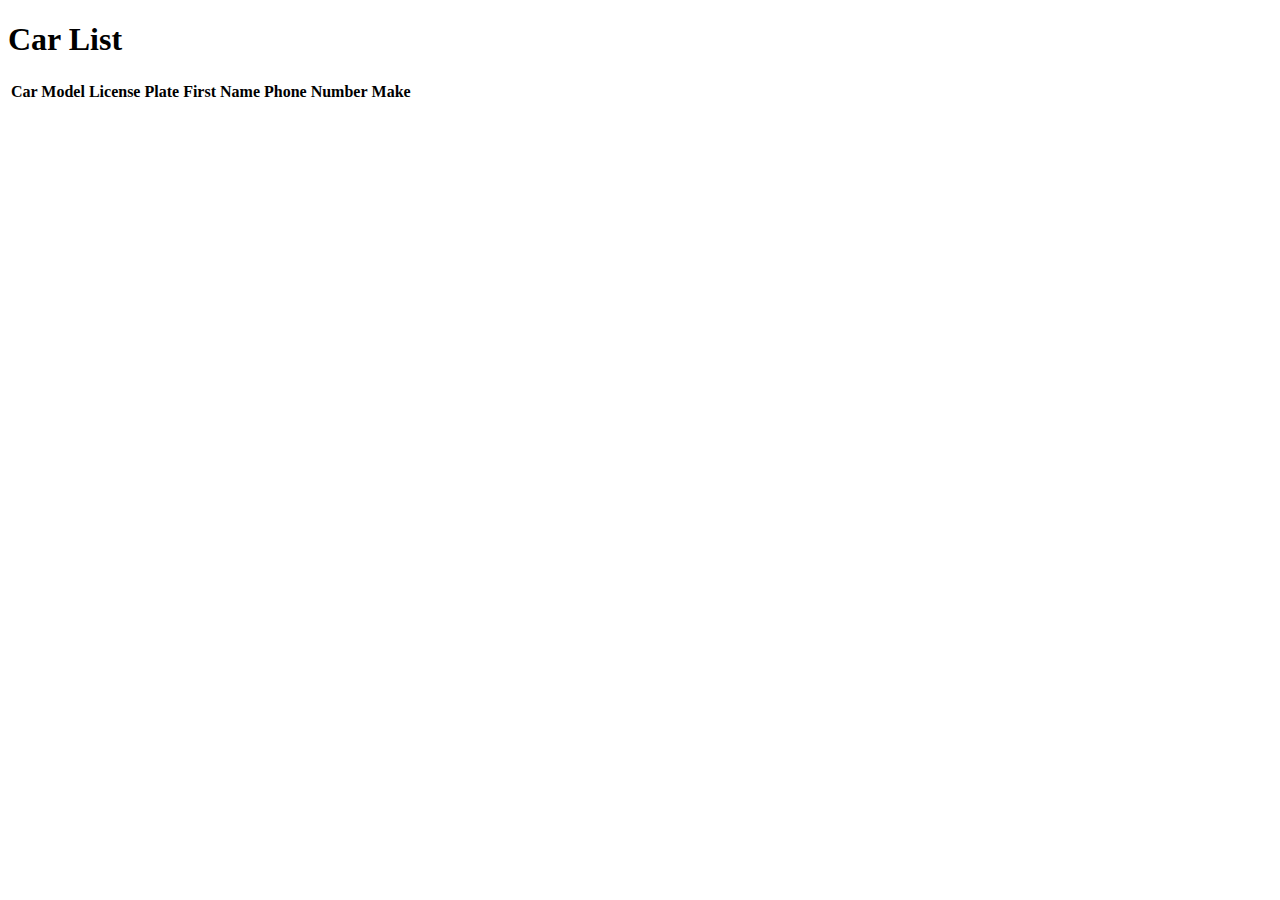
==== src/main/resources/templates/car-list.html @ 11beaed6 "!" ====
<!DOCTYPE html>
<html xmlns:th="http://www.thymeleaf.org">
<head>
  <meta charset="UTF-8">
  <title>Car List</title>
</head>
<body>
<h1>Car List</h1>
<table>
  <tr>
    <th>Car Model</th>
    <th>License Plate</th>
    <th>First Name</th>
    <th>Phone Number</th>
    <th>Make</th>
  </tr>
  <tr th:each="personCar : ${personCars}">
    <td th:text="${personCar.carModel}"></td>
    <td th:text="${personCar.licensePlate}"></td>
    <td th:text="${personCar.personId.firstName}"></td>
    <td th:text="${personCar.personId.phone_number}"></td>
    <td th:text="${personCar.makeId.mark}"></td>
  </tr>
</table>
</body>
</html>
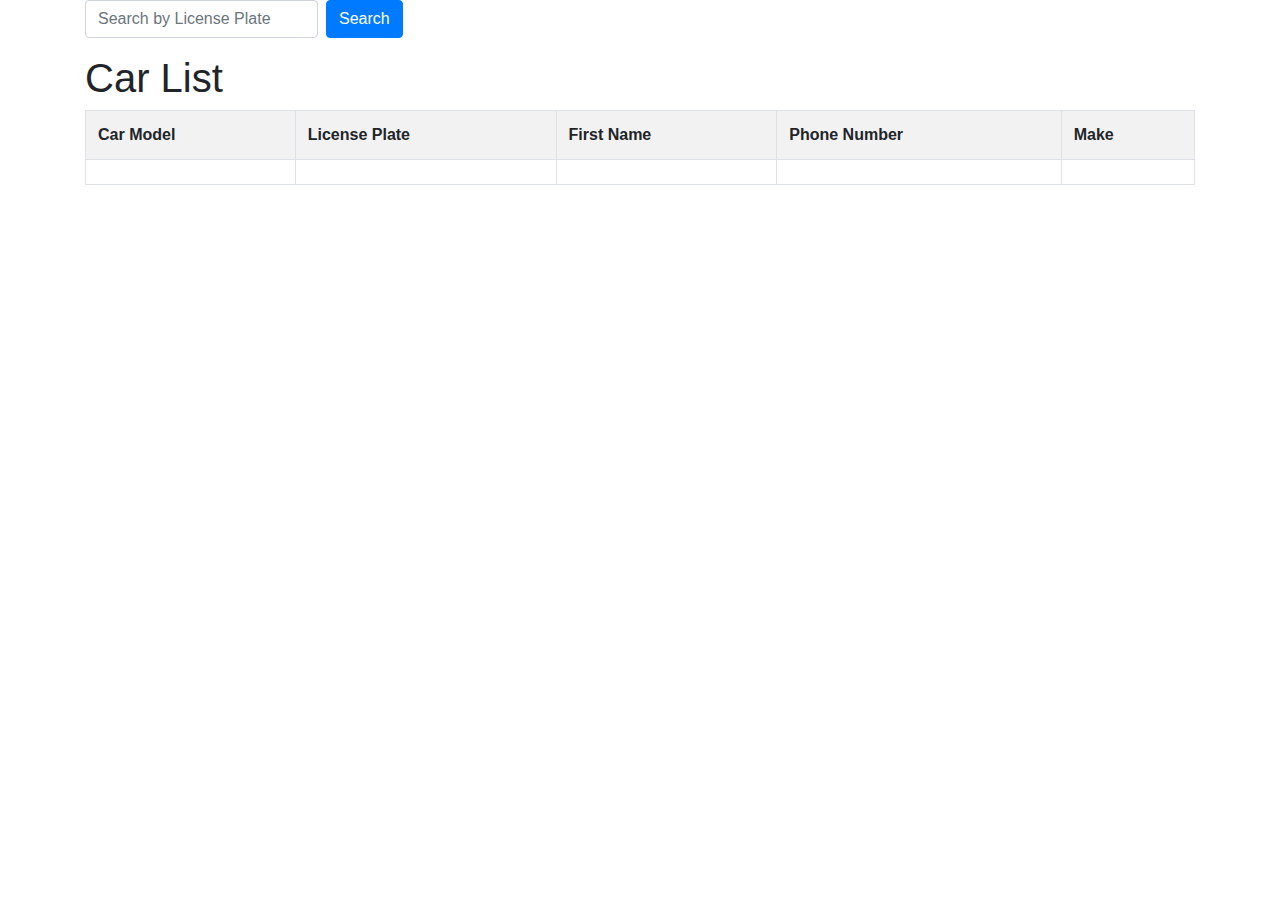
==== commit e895b815: "!" ====
--- a/src/main/resources/templates/car-list.html
+++ b/src/main/resources/templates/car-list.html
@@ -1,26 +1,38 @@
 <!DOCTYPE html>
 <html xmlns:th="http://www.thymeleaf.org">
 <head>
-  <meta charset="UTF-8">
-  <title>Car List</title>
+    <meta charset="UTF-8">
+    <title>Car List</title>
+    <link rel="stylesheet" href="https://maxcdn.bootstrapcdn.com/bootstrap/4.5.0/css/bootstrap.min.css">
+    <script src="https://maxcdn.bootstrapcdn.com/bootstrap/4.5.0/js/bootstrap.min.js"></script>
 </head>
 <body>
-<h1>Car List</h1>
-<table>
-  <tr>
-    <th>Car Model</th>
-    <th>License Plate</th>
-    <th>First Name</th>
-    <th>Phone Number</th>
-    <th>Make</th>
-  </tr>
-  <tr th:each="personCar : ${personCars}">
-    <td th:text="${personCar.carModel}"></td>
-    <td th:text="${personCar.licensePlate}"></td>
-    <td th:text="${personCar.personId.firstName}"></td>
-    <td th:text="${personCar.personId.phone_number}"></td>
-    <td th:text="${personCar.makeId.mark}"></td>
-  </tr>
-</table>
+<div class="container">
+
+    <!-- Добавленная строка поиска -->
+    <form action="/cars/search" method="get" class="form-inline mb-3">
+        <input type="text" name="licensePlate" class="form-control mr-2" placeholder="Search by License Plate">
+        <button type="submit" class="btn btn-primary">Search</button>
+    </form>
+
+    <h1>Car List</h1>
+    <table id="example" class="table table-striped table-bordered">
+        <tr>
+            <th>Car Model</th>
+            <th>License Plate</th>
+            <th>First Name</th>
+            <th>Phone Number</th>
+            <th>Make</th>
+        </tr>
+        <tr th:each="personCar : ${personCars}">
+            <td th:text="${personCar.carModel}"></td>
+            <td th:text="${personCar.licensePlate}"></td>
+            <td th:text="${personCar.personId.firstName}"></td>
+            <td th:text="${personCar.personId.phone_number}"></td>
+            <td th:text="${personCar.makeId.mark}"></td>
+        </tr>
+    </table>
+</div>
+<script src="js/castom.js"></script>
 </body>
 </html>